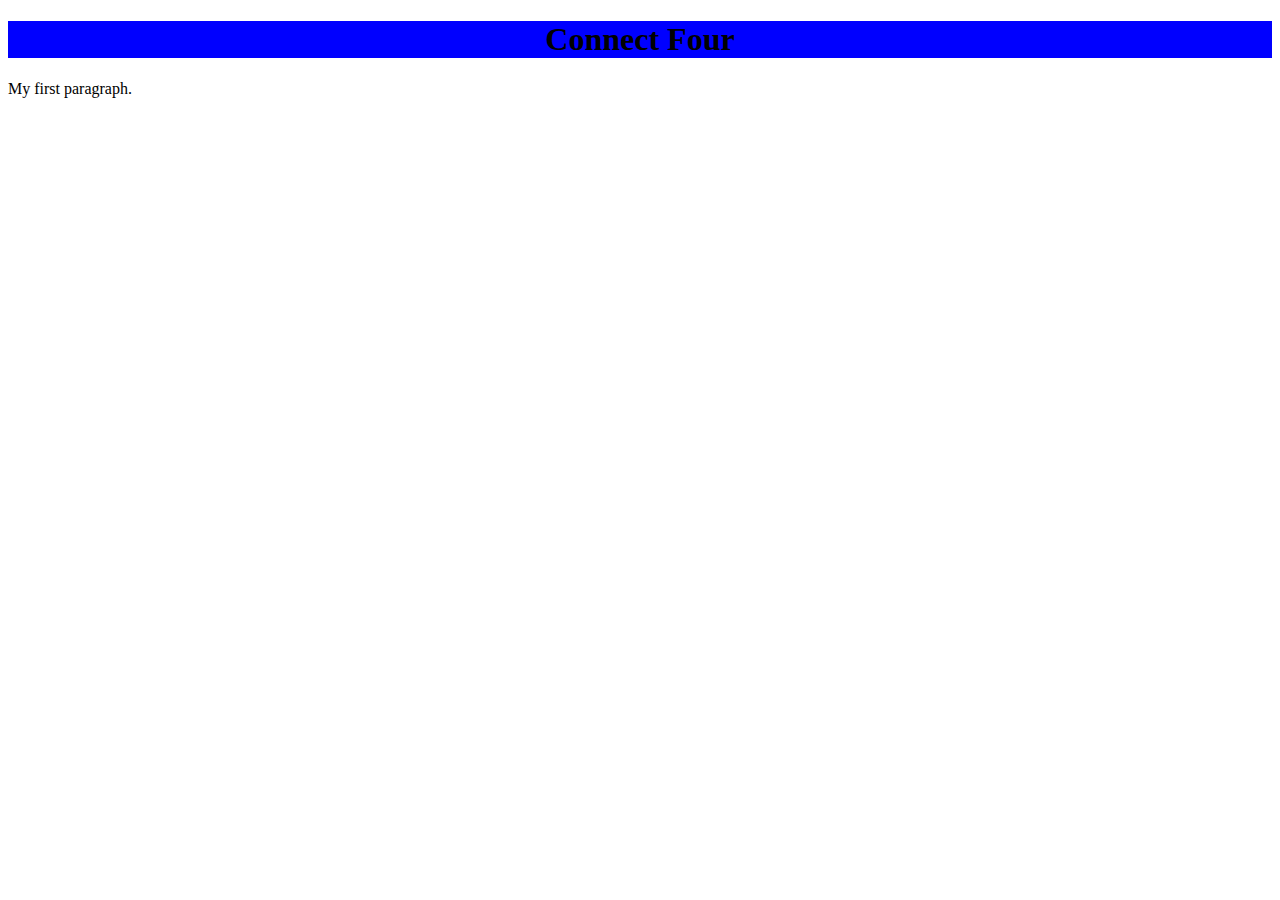
==== index.html @ eb1cd710 "Added files" ====
<!DOCTYPE html>
<html>

<head>
  <link rel="stylesheet" href="style.css">
  <title>Connect 4</title>
</head>

<body>

  <h1 class="title">Connect Four</h1>
  <p>My first paragraph.</p>

</body>

</html>
---- style.css ----
.title{
  background-color: blue;
  text-align: center;
}
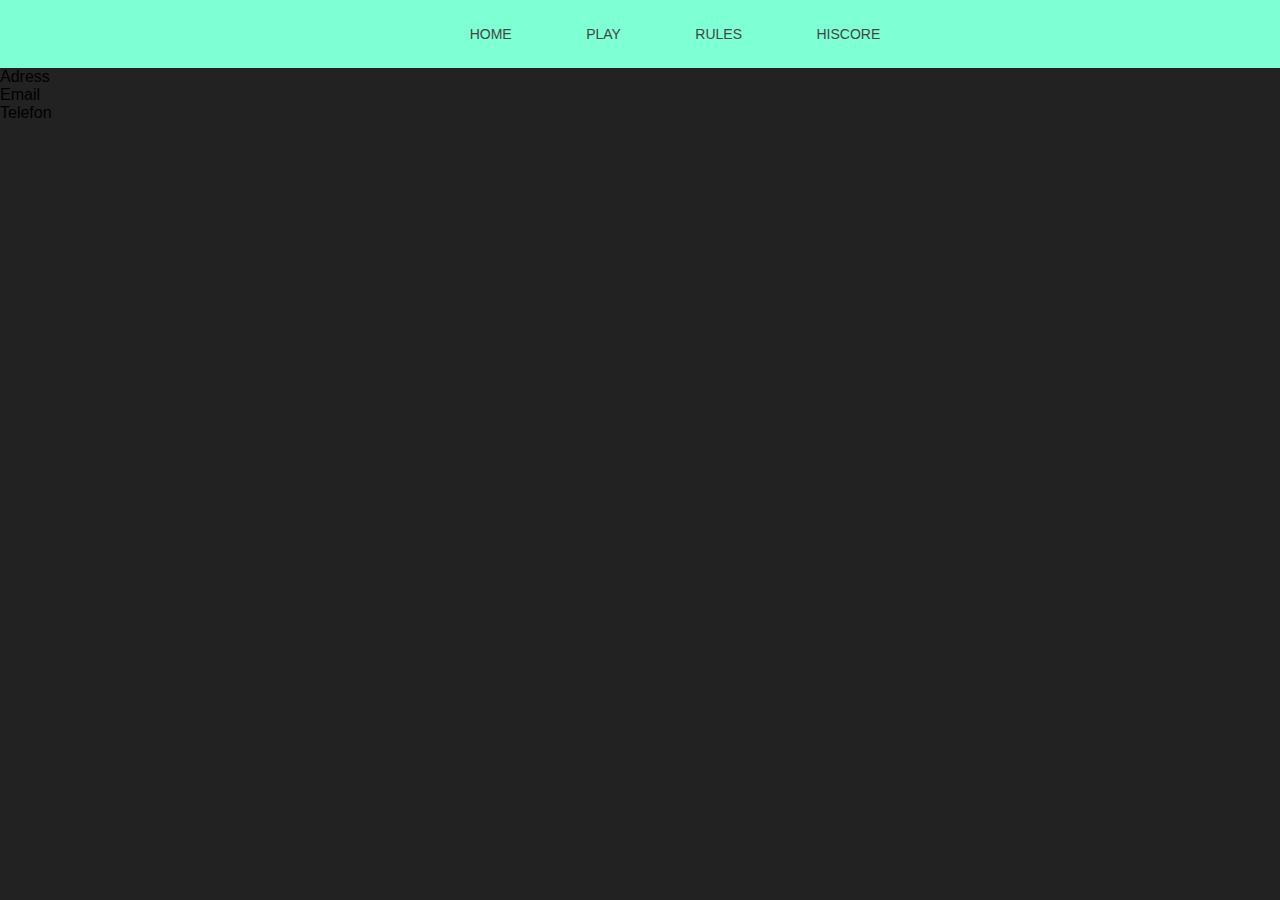
==== commit a850415d: "Navbar" ====
--- a/index.html
+++ b/index.html
@@ -4,12 +4,34 @@
 <head>
   <link rel="stylesheet" href="style.css">
   <title>Connect 4</title>
+  <meta name="viewport" content="width=device-width, initial-scale=1.0">
 </head>
 
 <body>
+  <div class="wrapper">
+    <header>
+    <nav>
+      <ul>
+        <li><a href="#">Home</a></li>
+        <li><a href="#">Play</a></li>
+        <li><a href="#">Rules</a></li>
+        <li><a href="#">Hiscore</a></li>
+      </ul>
+    </nav>
+    </header>
+    <section>
 
-  <h1 class="title">Connect Four</h1>
-  <p>My first paragraph.</p>
+    </section>
+    <section>
+
+    </section>
+
+  <footer>
+    <p>Adress</p>
+    <p>Email</p>
+    <p>Telefon</p>
+  </footer>
+</div>
 
 </body>
 
--- a/style.css
+++ b/style.css
@@ -1,4 +1,59 @@
-.title{
-  background-color: blue;
-  text-align: center;
+*{
+  margin: 0;
+  padding: 0;
+}
+
+body {
+  margin: 0;
+  background: #222;
+  font-family: 'Work Sans', sans-serif;
+  font-weight: 400;
+}
+.wrapper {
+  width: 100;
+}
+
+
+@media only screen and (min-width:) {
+
+}
+
+
+/*navbar*/
+header {
+  background: aquamarine;
+}
+
+header::after {
+  content: '';
+  display: table;
+  clear: both;
+}
+
+nav {
+  text-align:center;
+}
+
+nav ul {
+  margin: 0;
+  padding: 0;
+  list-style: none;
+}
+
+nav li {
+  display: inline-block;
+  margin-left: 70px;
+  padding-top: 25px;
+  padding-bottom: 25px;
+}
+
+nav a {
+  color: #444;
+  text-decoration: none;
+  text-transform: uppercase;
+  font-size: 14px;
+}
+
+nav a:hover {
+  color: #000;
 }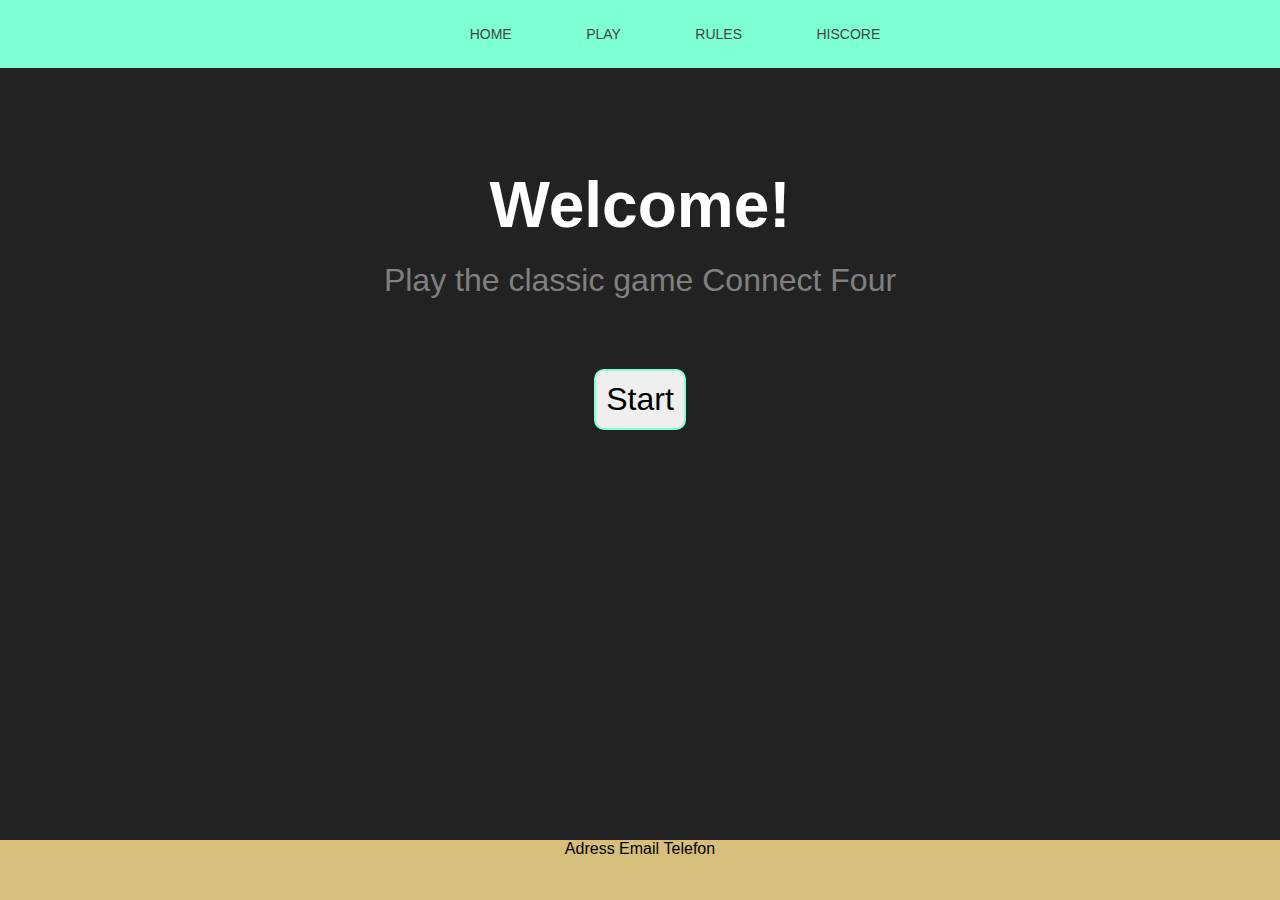
==== commit 57941d00: "Added styling" ====
--- a/index.html
+++ b/index.html
@@ -8,31 +8,31 @@
 </head>
 
 <body>
-  <div class="wrapper">
     <header>
     <nav>
       <ul>
-        <li><a href="#">Home</a></li>
-        <li><a href="#">Play</a></li>
-        <li><a href="#">Rules</a></li>
-        <li><a href="#">Hiscore</a></li>
+        <li><a href="index.html">Home</a></li>
+        <li><a href="game.html">Play</a></li>
+        <li><a href="rules.html">Rules</a></li>
+        <li><a href="hiscore.html">Hiscore</a></li>
       </ul>
     </nav>
     </header>
-    <section>
-
-    </section>
-    <section>
-
-    </section>
-
-  <footer>
-    <p>Adress</p>
-    <p>Email</p>
-    <p>Telefon</p>
-  </footer>
+    <div class="wrapper">
+    <div class="homeContent">
+      <div class="box1">
+        <h1 >Welcome!</h1>
+        <p>Play the classic game Connect Four</p>
+        <button class="startButton">Start</button>
+      </div>
+    </div>
+    
 </div>
-
+<footer>
+  <p>Adress</p>
+  <p>Email</p>
+  <p>Telefon</p>
+</footer>
 </body>
 
 </html>--- a/style.css
+++ b/style.css
@@ -10,7 +10,7 @@
   font-weight: 400;
 }
 .wrapper {
-  width: 100;
+  margin: 100px;
 }
 
 
@@ -56,4 +56,69 @@
 
 nav a:hover {
   color: #000;
+}
+
+/*Home Page*/
+.homeContent {
+  display: flex;
+  align-items: center;
+  justify-content: center;
+  color: white;
+  font-size: 2rem;
+}
+
+.homeContent p{
+  color: gray;
+  margin: 20px;
+}
+
+.box1{
+  text-align: center;
+}
+
+.startButton{
+  margin: 50px;
+  font-size: 2rem;
+  padding: 10px;
+  border-radius: 10px;
+  border: 2px solid aquamarine;
+}
+
+.startButton:hover {
+  background-color: rgb(149, 149, 149);
+  border: 2px solid rgb(74, 148, 123);
+}
+.connect4Image {
+  max-width: 200px;
+}
+
+/*Rules Page*/
+.rulesContent {
+  display: flex;
+  justify-content: center;
+  color: white;
+  font-size: 2rem;
+  text-align: center;
+  width: 50%;
+  margin: 0 auto;
+}
+
+.rulesContent p {
+  color: gray;
+  margin: 20px;
+}
+
+/*Footer*/
+
+footer {
+  text-align:center;
+  background-color: rgb(214, 190, 123);
+  position:absolute;
+   bottom:0;
+   width:100%;
+   height:60px;
+}
+
+footer p {
+  display: inline-block;
 }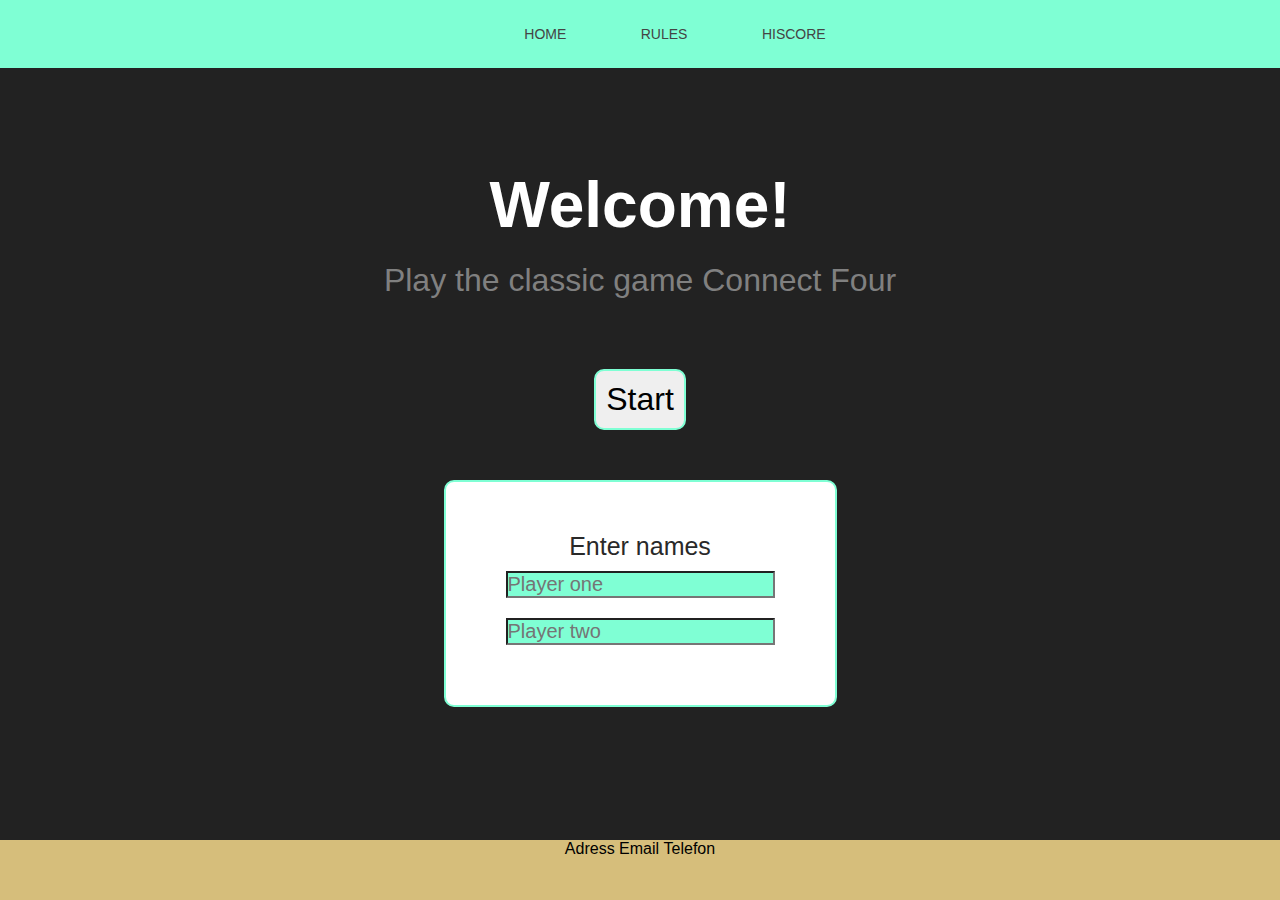
==== commit 383d6631: "Added game function" ====
--- a/index.html
+++ b/index.html
@@ -8,31 +8,44 @@
 </head>
 
 <body>
-    <header>
+  <header>
     <nav>
       <ul>
         <li><a href="index.html">Home</a></li>
-        <li><a href="game.html">Play</a></li>
         <li><a href="rules.html">Rules</a></li>
         <li><a href="hiscore.html">Hiscore</a></li>
       </ul>
     </nav>
-    </header>
-    <div class="wrapper">
+  </header>
+
+  <div class="wrapper">
     <div class="homeContent">
       <div class="box1">
-        <h1 >Welcome!</h1>
+        <h1>Welcome!</h1>
         <p>Play the classic game Connect Four</p>
-        <button class="startButton">Start</button>
+        <button class="startButton" onclick="getPlayerNames();">Start</button>
       </div>
     </div>
-    
-</div>
-<footer>
-  <p>Adress</p>
-  <p>Email</p>
-  <p>Telefon</p>
-</footer>
+  </div>
+
+  <div class=" form">
+    <div class="nameForm">
+      <p>Enter names</p>
+      <div class="playerName">
+        <input type="text" id="inputP1" placeholder="Player one">
+      </div>
+      <div class="playerName">
+        <input type="text" id="inputP2" placeholder="Player two">
+      </div>
+    </div>
+  </div>
+
+  <footer>
+    <p>Adress</p>
+    <p>Email</p>
+    <p>Telefon</p>
+  </footer>
+  <script src="homeScript.js"></script>
 </body>
 
 </html>--- a/style.css
+++ b/style.css
@@ -10,7 +10,7 @@
   font-weight: 400;
 }
 .wrapper {
-  margin: 100px;
+  margin-top: 100px;
 }
 
 
@@ -121,4 +121,32 @@
 
 footer p {
   display: inline-block;
+}
+
+/*Name form*/
+
+.form {
+  display: flex;
+  align-items: center;
+  justify-content: center;
+}
+
+.nameForm {
+  background-color: white;
+  padding: 50px;
+  border-radius: 10px;
+  border:2px solid aquamarine;
+}
+
+.nameForm input {
+  margin: 10px;
+  font-size: 20px;
+  background-color: aquamarine;
+  color: black;
+}
+
+.nameForm p {
+  text-align: center;
+  font-size: 25px;
+  color: rgb(41, 41, 41);
 }